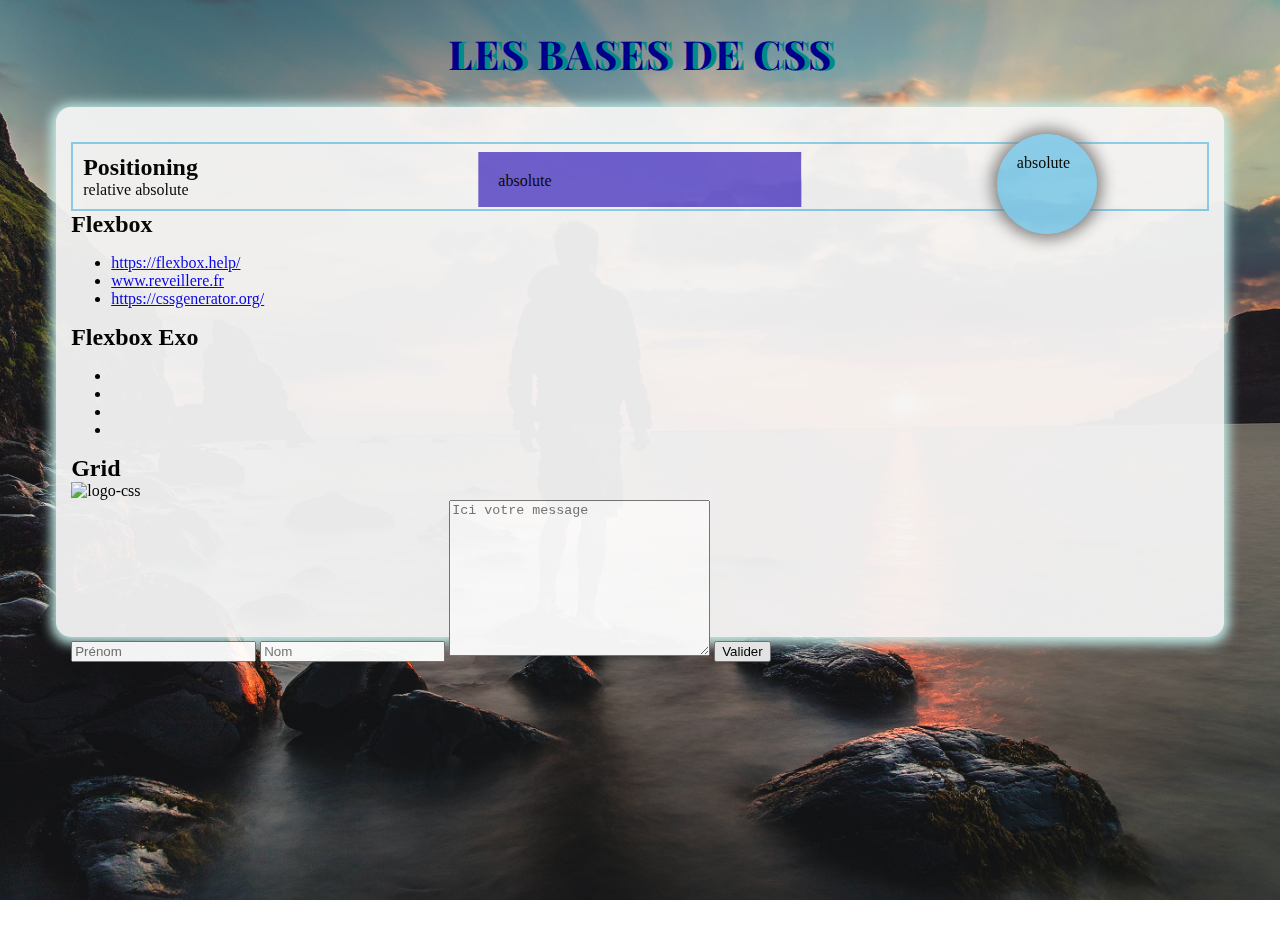
==== [Cours CSS] Apprendre CSS de zéro (1 sur 2)/index.html @ 7318fb5e "CSS" ====
<!DOCTYPE html>
<html lang="en">

<head>
  <meta charset="UTF-8">
  <meta name="viewport" content="width=device-width, initial-scale=1.0">
  <link rel="stylesheet" href="./style.css">
  <title>[Cours CSS] Apprendre CSS de zéro (1/2)
  </title>

  <link rel="stylesheet" href="./style.css">
</head>

<body>
  <header>
    <h1>Les bases de CSS</h1>
  </header>
  <main>
    <div class="positioning">
      <h2>Positioning</h2>
      <span>relative</span>
      <span id="circle" class="absolute">absolute</span>
      <span id="rectangle" class="absolute">absolute</span>
      <span id="square" class="absolute">absolute</span>
    </div>
    <div class="flexbox">
      <h2>Flexbox</h2>
      <ul>

        
        <li>
          <a href="https://flexbox.help/" target="_blank">https://flexbox.help/</a>
        </li>
        <li>
          <a href="https://www.reveillere.fr/M2WEB/sheets/css.pdf" target="_blank">www.reveillere.fr</a>
        </li>
        <li>
          <a href="https://cssgenerator.org/" target="_blank">https://cssgenerator.org/</a>
        </li>
      </ul>
    </div>
    <div class="flexbox-exo">
      <h2>Flexbox Exo</h2>
      <ul>
        <li></li>
        <li></li>
        <li></li>
        <li></li>
      </ul>
    </div>
    <div class="grid">
      <h2>Grid</h2>
      <div class="grid-container">
        <img src="./assets/img/logo-css.png" height="200" alt="logo-css">

        <form action="">
          <input type="text" id="firstname" placeholder="Prénom">
          <input type="text" id="surname" placeholder="Nom">
          <textarea cols="30" rows="10" placeholder="Ici votre message"></textarea>
          <input type="submit" value="Valider">
        </form>
      </div>
    </div>
  </main>
  <footer></footer>
</body>

</html>
---- [Cours CSS] Apprendre CSS de zéro (1 sur 2)/style.css ----
@import url('https://fonts.googleapis.com/css2?family=Playfair+Display:wght@500&display=swap');

@font-face {
    font-family: "font-1";
    src: url(./assets/Noto_Sans_JP/NotoSansJP-Medium.otf);
}

/* * {
    margin: 0px;
    padding: 0px;
} */

body {
    font-family: "font-1", serif;
    background-color: moccasin;
    background: url(./assets/bg.jpg) no-repeat fixed center/cover;
    height: 100vh; 
    overflow: hidden;
}

h1 {
text-transform: uppercase;
letter-spacing: 2px;
font-size: 2.5rem;
color: darkblue;
text-shadow: 5px 0 0 darkcyan;
text-align: center;
font-family: 'Playfair Display', serif;
}

main {
background: whitesmoke;
opacity: 0.95;
width: 90%;
height: 500px;
margin: 10px auto;
padding: 15px;
border-radius: 15px;
box-shadow: 0 2px 12px 5px rgb(199, 241, 238);
}

.positioning {
border: 2px solid skyblue;
padding: 10px;
margin-top: 20px;
position: relative;
}

 h2 {
     margin: 0px;
 }

 #circle {
     height: 60px;
     width: 60px;
     background: skyblue;
     padding: 20px;
     border-radius: 50%;
     position: absolute;
    top: -10px;
    right: 110px;
    box-shadow: 0px 0px 15px 5px grey;
    z-index: 1;
 }

 #rectangle {
     height: 15px;
     width: 25%;
     background: slateblue;
     padding: 20px;
     position: absolute;
     bottom: 2px;
     left: 50%;
     transform: translate(-50%);
 }
---- [Cours CSS] Apprendre CSS de zéro (1 sur 2)/style.css ----
@import url('https://fonts.googleapis.com/css2?family=Playfair+Display:wght@500&display=swap');

@font-face {
    font-family: "font-1";
    src: url(./assets/Noto_Sans_JP/NotoSansJP-Medium.otf);
}

/* * {
    margin: 0px;
    padding: 0px;
} */

body {
    font-family: "font-1", serif;
    background-color: moccasin;
    background: url(./assets/bg.jpg) no-repeat fixed center/cover;
    height: 100vh; 
    overflow: hidden;
}

h1 {
text-transform: uppercase;
letter-spacing: 2px;
font-size: 2.5rem;
color: darkblue;
text-shadow: 5px 0 0 darkcyan;
text-align: center;
font-family: 'Playfair Display', serif;
}

main {
background: whitesmoke;
opacity: 0.95;
width: 90%;
height: 500px;
margin: 10px auto;
padding: 15px;
border-radius: 15px;
box-shadow: 0 2px 12px 5px rgb(199, 241, 238);
}

.positioning {
border: 2px solid skyblue;
padding: 10px;
margin-top: 20px;
position: relative;
}

 h2 {
     margin: 0px;
 }

 #circle {
     height: 60px;
     width: 60px;
     background: skyblue;
     padding: 20px;
     border-radius: 50%;
     position: absolute;
    top: -10px;
    right: 110px;
    box-shadow: 0px 0px 15px 5px grey;
    z-index: 1;
 }

 #rectangle {
     height: 15px;
     width: 25%;
     background: slateblue;
     padding: 20px;
     position: absolute;
     bottom: 2px;
     left: 50%;
     transform: translate(-50%);
 }
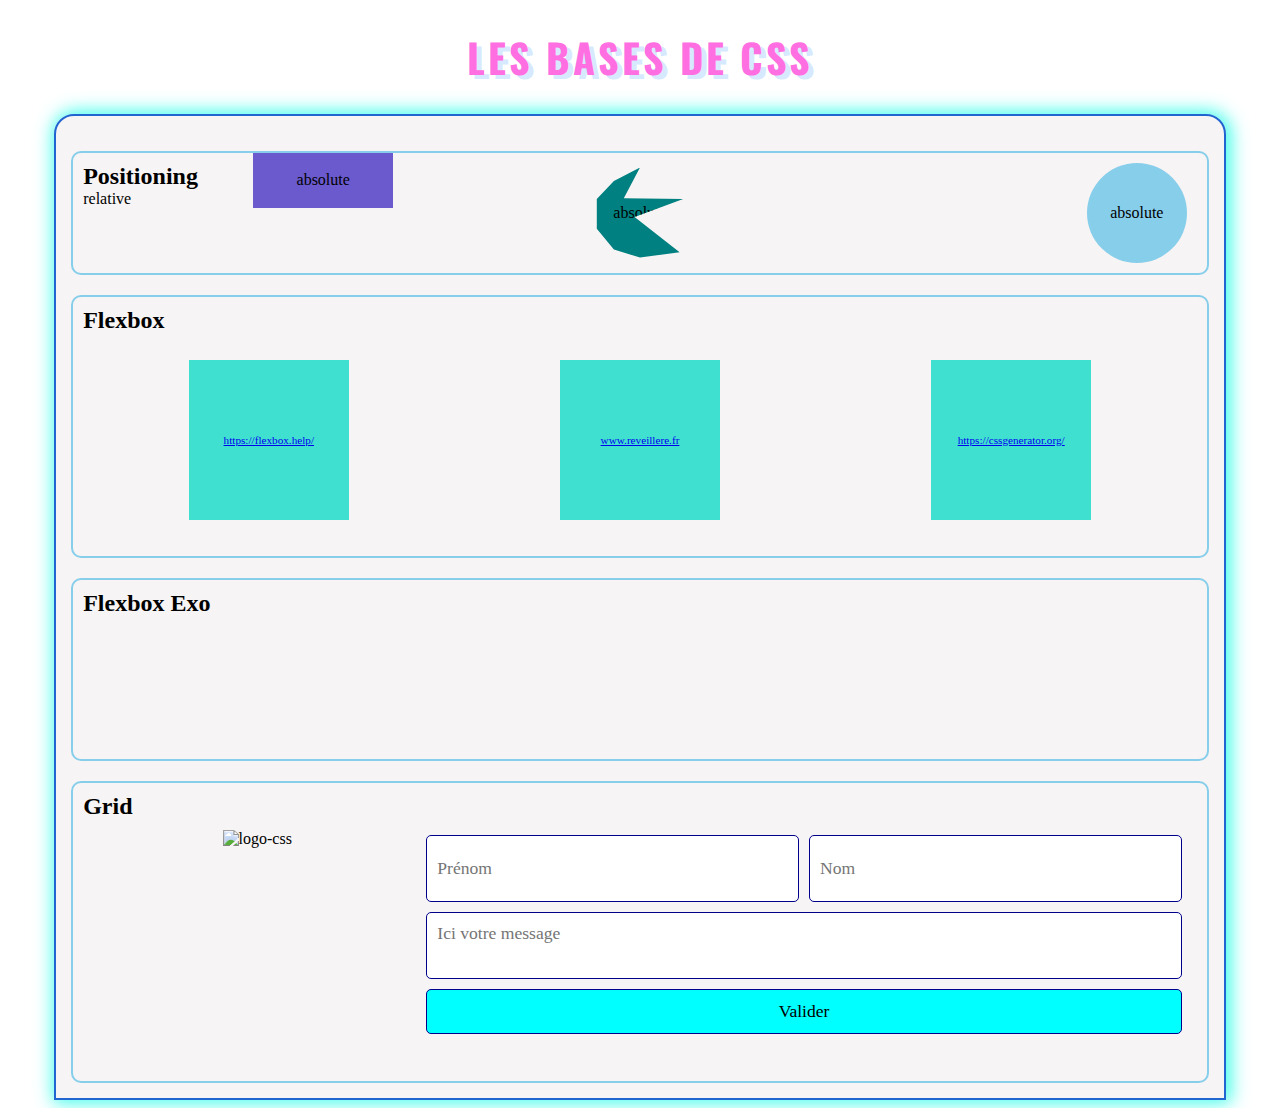
==== commit 8ee30d5d: "CSS" ====
--- a/[Cours CSS] Apprendre CSS de zéro (1 sur 2)/index.html
+++ b/[Cours CSS] Apprendre CSS de zéro (1 sur 2)/index.html
@@ -51,7 +51,7 @@
     <div class="grid">
       <h2>Grid</h2>
       <div class="grid-container">
-        <img src="./assets/img/logo-css.png" height="200" alt="logo-css">
+        <img src="./assets/logo-css.png" height="200" alt="logo-css">
 
         <form action="">
           <input type="text" id="firstname" placeholder="Prénom">
--- a/[Cours CSS] Apprendre CSS de zéro (1 sur 2)/style.css
+++ b/[Cours CSS] Apprendre CSS de zéro (1 sur 2)/style.css
@@ -1,81 +1,279 @@
-@import url('https://fonts.googleapis.com/css2?family=Playfair+Display:wght@500&display=swap');
+/* Fil rouge : selecteur, dimensions, couleurs */
+/* Texte */
+/* Background */
+/* Boxes */
+/* Positioning */
+/* Flex */
+/* Grid */
+/* Pseudo classe */
+/* Responsive */
+
+@import url("https://fonts.googleapis.com/css2?family=Oswald:wght@500&display=swap");
 
 @font-face {
-    font-family: "font-1";
-    src: url(./assets/Noto_Sans_JP/NotoSansJP-Medium.otf);
-}
-
-/* * {
-    margin: 0px;
-    padding: 0px;
-} */
+  font-family: "font-1";
+  src: url(./assets/fonts/DMSerifDisplay-Regular.ttf);
+}
+
+* {
+  /* margin: 0;
+  padding: 0;
+  box-sizing: border-box; */
+  /* border: 1px solid yellow; // pour débug */
+}
+
+ul {
+  padding: 0;
+}
+
+li {
+  list-style-type: none;
+}
 
 body {
-    font-family: "font-1", serif;
-    background-color: moccasin;
-    background: url(./assets/bg.jpg) no-repeat fixed center/cover;
-    height: 100vh; 
-    overflow: hidden;
+  font-family: "font-1", Verdana;
+  background: url(./assets/img/bg.jpg) no-repeat fixed top/cover;
+  min-height: 100vh;
 }
 
 h1 {
-text-transform: uppercase;
-letter-spacing: 2px;
-font-size: 2.5rem;
-color: darkblue;
-text-shadow: 5px 0 0 darkcyan;
-text-align: center;
-font-family: 'Playfair Display', serif;
+  font-family: "Oswald", sans-serif;
+  text-transform: uppercase;
+  letter-spacing: 3px;
+  text-align: center;
+  font-size: 2.5rem;
+  /* les ombres : axe-X axe-Y flou couleur */
+  text-shadow: 5px 4px 0px #4a9bff3b;
+  color: rgb(255 111 225);
 }
 
 main {
-background: whitesmoke;
-opacity: 0.95;
-width: 90%;
-height: 500px;
-margin: 10px auto;
-padding: 15px;
-border-radius: 15px;
-box-shadow: 0 2px 12px 5px rgb(199, 241, 238);
-}
-
-.positioning {
-border: 2px solid skyblue;
-padding: 10px;
-margin-top: 20px;
-position: relative;
-}
-
- h2 {
-     margin: 0px;
- }
-
- #circle {
-     height: 60px;
-     width: 60px;
-     background: skyblue;
-     padding: 20px;
-     border-radius: 50%;
-     position: absolute;
-    top: -10px;
-    right: 110px;
-    box-shadow: 0px 0px 15px 5px grey;
-    z-index: 1;
- }
-
- #rectangle {
-     height: 15px;
-     width: 25%;
-     background: slateblue;
-     padding: 20px;
-     position: absolute;
-     bottom: 2px;
-     left: 50%;
-     transform: translate(-50%);
- }
-
-
- 
-
-
-
+  min-height: 500px;
+  width: 90%;
+  background: rgba(245, 243, 243, 0.9);
+  /* centrer une boite */
+  margin: 0 auto;
+  border: 2px solid rgb(33, 101, 209);
+  border-radius: 20px 20px 0 0;
+  box-shadow: 2px 0px 18px 3px #3efdeb;
+  padding: 15px;
+}
+
+.positioning,
+.flexbox,
+.flexbox-exo,
+.grid {
+  border: 2px solid skyblue;
+  border-radius: 10px;
+  padding: 10px;
+  position: relative;
+  min-height: 100px;
+  margin-top: 20px;
+}
+
+h2 {
+  margin: 0;
+}
+
+.absolute {
+  display: flex;
+  justify-content: center;
+  align-items: center;
+}
+
+#circle {
+  height: 60px;
+  width: 60px;
+  background: skyblue;
+  padding: 20px;
+  border-radius: 50%;
+  position: absolute;
+  /* centrer verticalement en absolute */
+  top: 50%;
+  transform: translateY(-50%);
+  right: 20px;
+  transition: 0.5s;
+}
+
+#circle:hover {
+  width: 160px;
+}
+
+#rectangle {
+  height: 15px;
+  width: 100px;
+  background: slateblue;
+  padding: 20px;
+  position: absolute;
+  left: 180px;
+  top: 0;
+  transition: 2s;
+}
+#rectangle:hover {
+  transform: scale(2);
+}
+
+#square {
+  height: 50px;
+  width: 50px;
+  clip-path: polygon(
+    50% 0%,
+    32% 34%,
+    98% 35%,
+    44% 55%,
+    94% 94%,
+    50% 100%,
+    21% 91%,
+    2% 68%,
+    2% 35%,
+    21% 15%
+  );
+  background: teal;
+  position: absolute;
+  padding: 20px;
+  top: 50%;
+  left: 50%;
+  transform: translate(-50%, -50%);
+  transition: 1s;
+}
+#square:hover {
+  transform: scale(3) translate(-50%, -50%);
+}
+
+.flexbox ul {
+  display: flex;
+  justify-content: space-around;
+}
+
+.flexbox li {
+  font-size: 0.7rem;
+  height: 160px;
+  width: 160px;
+  margin: 10px;
+  background: turquoise;
+  /* centrer verticalement */
+  display: flex;
+  justify-content: center;
+  align-items: center;
+}
+
+.flexbox-exo ul {
+  display: flex;
+  justify-content: space-between;
+}
+.flexbox-exo li {
+  height: 100px;
+  width: 100px;
+  border-radius: 150px;
+  background: url(./assets/img/456536.jpg) center/cover;
+}
+/* ************************ GRID ************************ */
+.grid-container {
+  display: grid;
+  grid-template-columns: 30% 70%;
+  padding: 10px;
+}
+
+img {
+  margin: 0 auto;
+  display: block;
+}
+
+form {
+  display: grid;
+  grid-template-columns: 1fr 1fr;
+  grid-template-rows: 1fr 1fr 1fr;
+  grid-template-areas:
+    "i1 i2"
+    "ta ta"
+    "bt bt";
+}
+
+input,
+textarea {
+  margin: 5px;
+  height: 45px;
+  border: 1px solid darkblue;
+  padding: 10px;
+  border-radius: 5px;
+  font-size: 1.1rem;
+  font-family: "font-1";
+}
+
+#firstname {
+  grid-area: i1;
+}
+
+#surname {
+  grid-area: i2;
+}
+
+textarea {
+  resize: none;
+  grid-area: ta;
+}
+
+input[type="submit"] {
+  cursor: pointer;
+  background: cyan;
+  transition: 0.2s;
+  grid-area: bt;
+}
+
+input[type="submit"]:hover {
+  background: darkblue;
+  color: white;
+  transform: scale(1.1);
+}
+
+/* ****************** RESPONSIVE ***************** */
+@media screen and (max-width: 877px) {
+  .grid-container {
+    display: block;
+  }
+}
+@media screen and (max-width: 635px) {
+  form {
+    grid-template-columns: 1fr;
+    grid-template-rows: 1fr 1fr 1fr 1fr;
+    grid-template-areas:
+      "i1"
+      "i2"
+      "ta"
+      "bt";
+  }
+}
+
+@media screen and (max-width: 592px) {
+  .flexbox-exo li {
+    width: 20%;
+  }
+  #square {
+    display: none;
+  }
+  #rectangle {
+    display: none;
+  }
+}
+
+@media screen and (max-width: 486px) {
+  .flexbox ul {
+    flex-direction: column;
+    align-items: center;
+  }
+  /* .flexbox ul {
+    display: block;
+    margin: 0 auto;
+  }
+  .flexbox li {
+    margin: 5px auto;
+  } */
+}
+
+@media screen and (max-width: 362px) {
+  input,
+  textarea {
+    font-size: 0.8rem;
+    padding: 5px;
+  }
+}--- a/[Cours CSS] Apprendre CSS de zéro (1 sur 2)/style.css
+++ b/[Cours CSS] Apprendre CSS de zéro (1 sur 2)/style.css
@@ -1,81 +1,279 @@
-@import url('https://fonts.googleapis.com/css2?family=Playfair+Display:wght@500&display=swap');
+/* Fil rouge : selecteur, dimensions, couleurs */
+/* Texte */
+/* Background */
+/* Boxes */
+/* Positioning */
+/* Flex */
+/* Grid */
+/* Pseudo classe */
+/* Responsive */
+
+@import url("https://fonts.googleapis.com/css2?family=Oswald:wght@500&display=swap");
 
 @font-face {
-    font-family: "font-1";
-    src: url(./assets/Noto_Sans_JP/NotoSansJP-Medium.otf);
-}
-
-/* * {
-    margin: 0px;
-    padding: 0px;
-} */
+  font-family: "font-1";
+  src: url(./assets/fonts/DMSerifDisplay-Regular.ttf);
+}
+
+* {
+  /* margin: 0;
+  padding: 0;
+  box-sizing: border-box; */
+  /* border: 1px solid yellow; // pour débug */
+}
+
+ul {
+  padding: 0;
+}
+
+li {
+  list-style-type: none;
+}
 
 body {
-    font-family: "font-1", serif;
-    background-color: moccasin;
-    background: url(./assets/bg.jpg) no-repeat fixed center/cover;
-    height: 100vh; 
-    overflow: hidden;
+  font-family: "font-1", Verdana;
+  background: url(./assets/img/bg.jpg) no-repeat fixed top/cover;
+  min-height: 100vh;
 }
 
 h1 {
-text-transform: uppercase;
-letter-spacing: 2px;
-font-size: 2.5rem;
-color: darkblue;
-text-shadow: 5px 0 0 darkcyan;
-text-align: center;
-font-family: 'Playfair Display', serif;
+  font-family: "Oswald", sans-serif;
+  text-transform: uppercase;
+  letter-spacing: 3px;
+  text-align: center;
+  font-size: 2.5rem;
+  /* les ombres : axe-X axe-Y flou couleur */
+  text-shadow: 5px 4px 0px #4a9bff3b;
+  color: rgb(255 111 225);
 }
 
 main {
-background: whitesmoke;
-opacity: 0.95;
-width: 90%;
-height: 500px;
-margin: 10px auto;
-padding: 15px;
-border-radius: 15px;
-box-shadow: 0 2px 12px 5px rgb(199, 241, 238);
-}
-
-.positioning {
-border: 2px solid skyblue;
-padding: 10px;
-margin-top: 20px;
-position: relative;
-}
-
- h2 {
-     margin: 0px;
- }
-
- #circle {
-     height: 60px;
-     width: 60px;
-     background: skyblue;
-     padding: 20px;
-     border-radius: 50%;
-     position: absolute;
-    top: -10px;
-    right: 110px;
-    box-shadow: 0px 0px 15px 5px grey;
-    z-index: 1;
- }
-
- #rectangle {
-     height: 15px;
-     width: 25%;
-     background: slateblue;
-     padding: 20px;
-     position: absolute;
-     bottom: 2px;
-     left: 50%;
-     transform: translate(-50%);
- }
-
-
- 
-
-
-
+  min-height: 500px;
+  width: 90%;
+  background: rgba(245, 243, 243, 0.9);
+  /* centrer une boite */
+  margin: 0 auto;
+  border: 2px solid rgb(33, 101, 209);
+  border-radius: 20px 20px 0 0;
+  box-shadow: 2px 0px 18px 3px #3efdeb;
+  padding: 15px;
+}
+
+.positioning,
+.flexbox,
+.flexbox-exo,
+.grid {
+  border: 2px solid skyblue;
+  border-radius: 10px;
+  padding: 10px;
+  position: relative;
+  min-height: 100px;
+  margin-top: 20px;
+}
+
+h2 {
+  margin: 0;
+}
+
+.absolute {
+  display: flex;
+  justify-content: center;
+  align-items: center;
+}
+
+#circle {
+  height: 60px;
+  width: 60px;
+  background: skyblue;
+  padding: 20px;
+  border-radius: 50%;
+  position: absolute;
+  /* centrer verticalement en absolute */
+  top: 50%;
+  transform: translateY(-50%);
+  right: 20px;
+  transition: 0.5s;
+}
+
+#circle:hover {
+  width: 160px;
+}
+
+#rectangle {
+  height: 15px;
+  width: 100px;
+  background: slateblue;
+  padding: 20px;
+  position: absolute;
+  left: 180px;
+  top: 0;
+  transition: 2s;
+}
+#rectangle:hover {
+  transform: scale(2);
+}
+
+#square {
+  height: 50px;
+  width: 50px;
+  clip-path: polygon(
+    50% 0%,
+    32% 34%,
+    98% 35%,
+    44% 55%,
+    94% 94%,
+    50% 100%,
+    21% 91%,
+    2% 68%,
+    2% 35%,
+    21% 15%
+  );
+  background: teal;
+  position: absolute;
+  padding: 20px;
+  top: 50%;
+  left: 50%;
+  transform: translate(-50%, -50%);
+  transition: 1s;
+}
+#square:hover {
+  transform: scale(3) translate(-50%, -50%);
+}
+
+.flexbox ul {
+  display: flex;
+  justify-content: space-around;
+}
+
+.flexbox li {
+  font-size: 0.7rem;
+  height: 160px;
+  width: 160px;
+  margin: 10px;
+  background: turquoise;
+  /* centrer verticalement */
+  display: flex;
+  justify-content: center;
+  align-items: center;
+}
+
+.flexbox-exo ul {
+  display: flex;
+  justify-content: space-between;
+}
+.flexbox-exo li {
+  height: 100px;
+  width: 100px;
+  border-radius: 150px;
+  background: url(./assets/img/456536.jpg) center/cover;
+}
+/* ************************ GRID ************************ */
+.grid-container {
+  display: grid;
+  grid-template-columns: 30% 70%;
+  padding: 10px;
+}
+
+img {
+  margin: 0 auto;
+  display: block;
+}
+
+form {
+  display: grid;
+  grid-template-columns: 1fr 1fr;
+  grid-template-rows: 1fr 1fr 1fr;
+  grid-template-areas:
+    "i1 i2"
+    "ta ta"
+    "bt bt";
+}
+
+input,
+textarea {
+  margin: 5px;
+  height: 45px;
+  border: 1px solid darkblue;
+  padding: 10px;
+  border-radius: 5px;
+  font-size: 1.1rem;
+  font-family: "font-1";
+}
+
+#firstname {
+  grid-area: i1;
+}
+
+#surname {
+  grid-area: i2;
+}
+
+textarea {
+  resize: none;
+  grid-area: ta;
+}
+
+input[type="submit"] {
+  cursor: pointer;
+  background: cyan;
+  transition: 0.2s;
+  grid-area: bt;
+}
+
+input[type="submit"]:hover {
+  background: darkblue;
+  color: white;
+  transform: scale(1.1);
+}
+
+/* ****************** RESPONSIVE ***************** */
+@media screen and (max-width: 877px) {
+  .grid-container {
+    display: block;
+  }
+}
+@media screen and (max-width: 635px) {
+  form {
+    grid-template-columns: 1fr;
+    grid-template-rows: 1fr 1fr 1fr 1fr;
+    grid-template-areas:
+      "i1"
+      "i2"
+      "ta"
+      "bt";
+  }
+}
+
+@media screen and (max-width: 592px) {
+  .flexbox-exo li {
+    width: 20%;
+  }
+  #square {
+    display: none;
+  }
+  #rectangle {
+    display: none;
+  }
+}
+
+@media screen and (max-width: 486px) {
+  .flexbox ul {
+    flex-direction: column;
+    align-items: center;
+  }
+  /* .flexbox ul {
+    display: block;
+    margin: 0 auto;
+  }
+  .flexbox li {
+    margin: 5px auto;
+  } */
+}
+
+@media screen and (max-width: 362px) {
+  input,
+  textarea {
+    font-size: 0.8rem;
+    padding: 5px;
+  }
+}